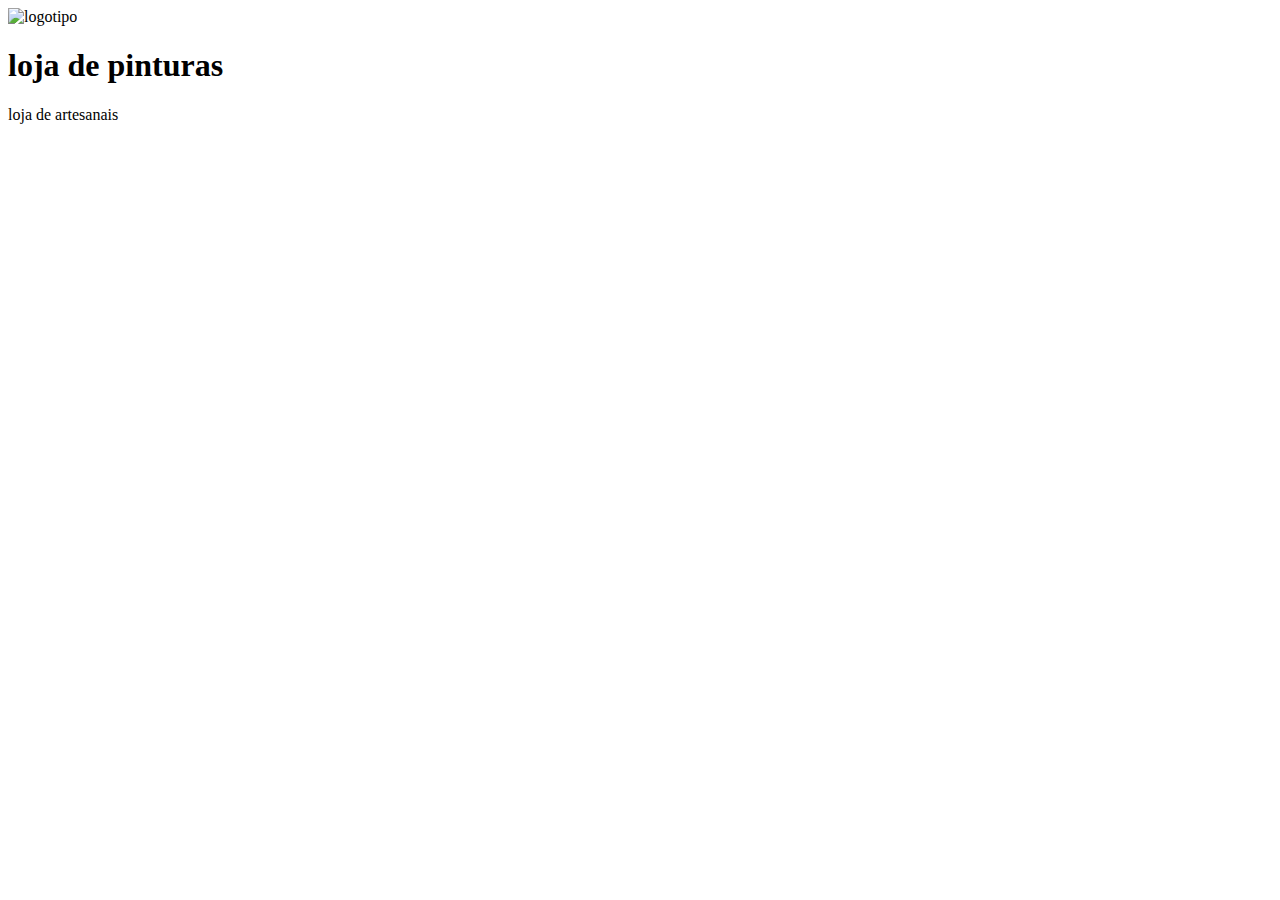
==== index.html @ b2113d5f "Add files via upload" ====
<!DOCTYPE html>
<html>
    <header>
        <head>
            <title>painting jux</title>
            <img src="brabuleta.jpeg" alt="logotipo">
        
        </head>
         <body>
            <h1>loja de pinturas</h1>
            <p>loja de artesanais</p>

         </body>
    </header>
</html>
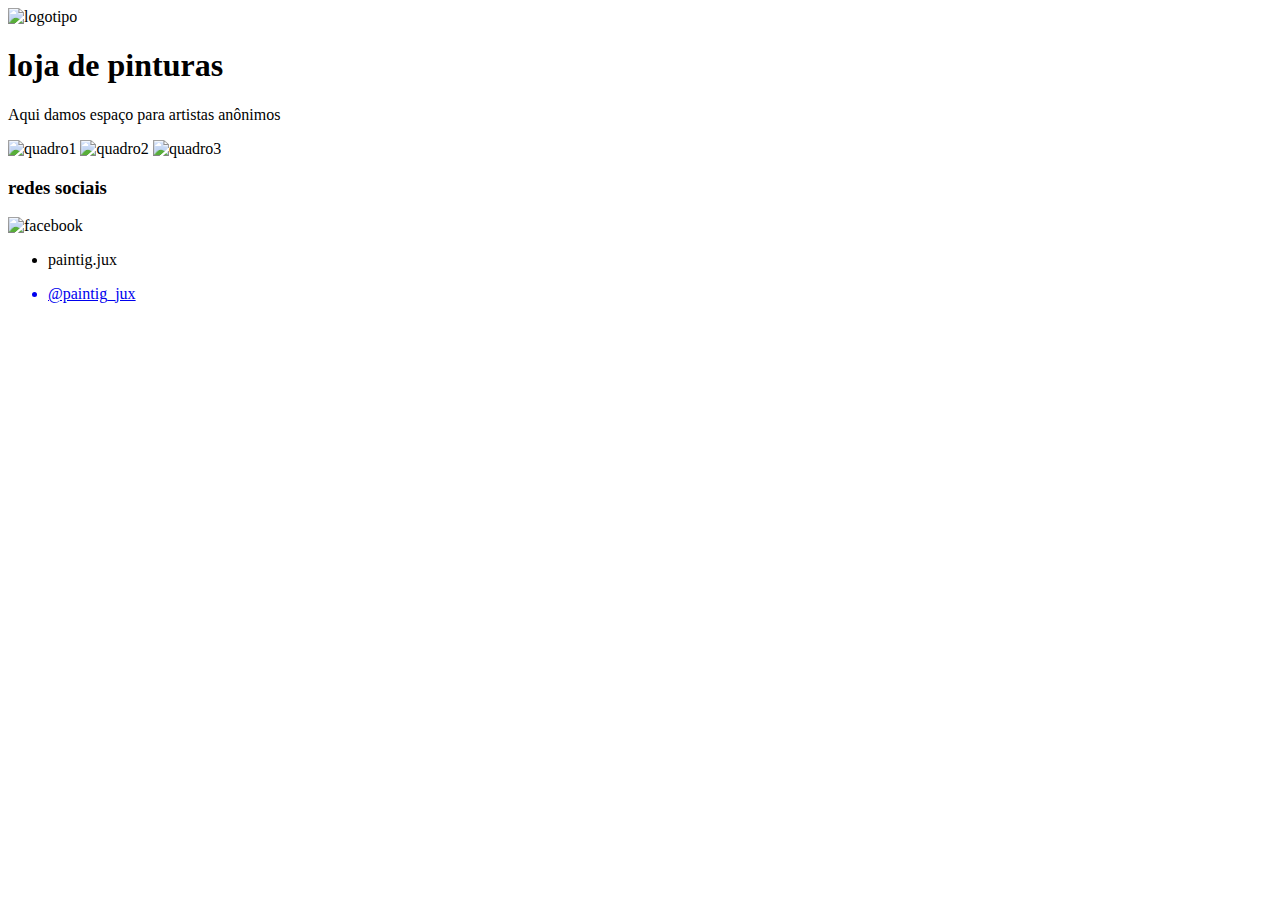
==== commit 72b9d29f: "Add files via upload" ====
--- a/index.html
+++ b/index.html
@@ -1,15 +1,34 @@
 <!DOCTYPE html>
+<html lang="pt-br">
 <html>
-    <header>
-        <head>
+   <header>
+         <head>
+            <meta charset="utf-8">
+            <link rel="stylessheet" href="style.css">
             <title>painting jux</title>
-            <img src="brabuleta.jpeg" alt="logotipo">
+            <img src="brabuleta.jpeg" alt="logotipo" class="brabuleta">
         
         </head>
          <body>
             <h1>loja de pinturas</h1>
-            <p>loja de artesanais</p>
+            <p>Aqui damos espaço para artistas anônimos</p>
 
          </body>
+         <main>
+            <img src="pintura1.jpg" alt="quadro1" class="girassol">
+            <img src="quadro.jpg" alt="quadro2" class="quadrinhos">
+            <img src="quadro2.jpg" alt="quadro3" class="paisagem">
+         </main>
+         <footer>
+            <h3>redes sociais </h3>
+               <img src="img/facebook.png" alt="facebook" class="face">
+               <ul>
+                    <li>paintig.jux</li>
+               </ul>
+            <a href="http:/www.instagram.com" target="instagram" >
+                <ul>
+                    <li>@paintig_jux</li>
+                </ul>
+         </footer>
     </header>
 </html>--- a/style.css
+++ b/style.css
@@ -0,0 +1,36 @@
+h1{
+    text-align: center;
+}
+
+p{
+    text-align: center;
+}
+h1{
+    background-color: cornflowerblue;
+}
+footer{
+    background-color:azure;
+
+}
+.brabuleta{ 
+    width: 300px;
+}
+h3{background-color: white;
+
+}
+H1{font-family: 'Courier New', Courier, monospace;
+
+}
+.girassol{border-radius: 3px;
+     border: black
+
+}
+.quadrinhos{border-radius: 3px;
+    border: black;
+
+}
+.paisagem{border-radius: 3px;
+    border: black;
+
+}
+
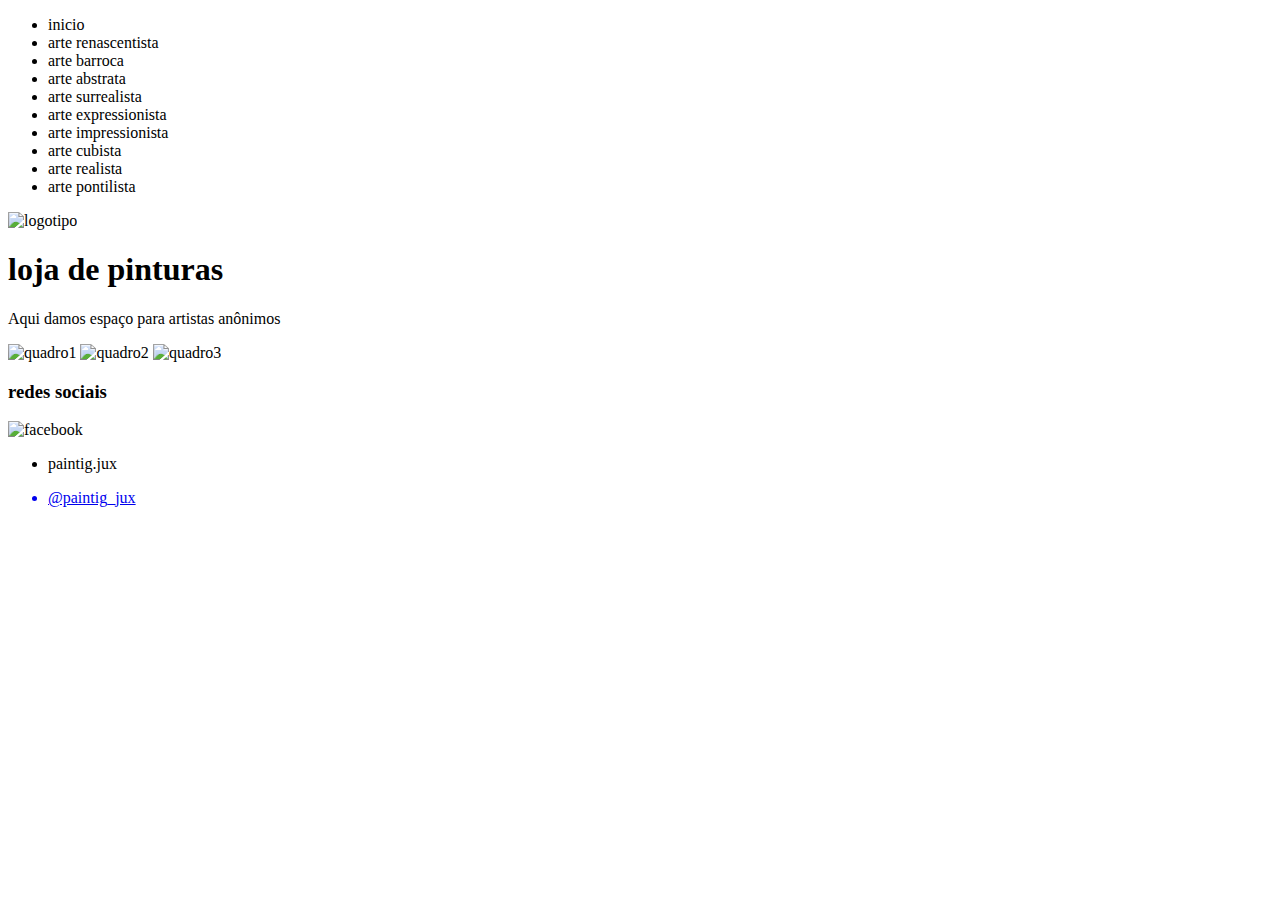
==== commit 290ca507: "Add files via upload" ====
--- a/index.html
+++ b/index.html
@@ -2,11 +2,25 @@
 <html lang="pt-br">
 <html>
    <header>
+      <aside>
+         <ul>
+            <li>inicio</li>
+            <li>arte renascentista </li>
+            <li>arte barroca </li>
+            <li>arte abstrata </li>
+            <li>arte surrealista </li>
+            <li>arte expressionista </li>
+            <li>arte impressionista</li>
+            <li>arte cubista </li>
+            <li> arte realista </li>
+            <li> arte pontilista </li>
+         </ul>
+      </aside>
          <head>
             <meta charset="utf-8">
             <link rel="stylessheet" href="style.css">
             <title>painting jux</title>
-            <img src="brabuleta.jpeg" alt="logotipo" class="brabuleta">
+            <img src="arte.jpeg" alt="logotipo" class="logo">
         
         </head>
          <body>
@@ -15,9 +29,9 @@
 
          </body>
          <main>
-            <img src="pintura1.jpg" alt="quadro1" class="girassol">
-            <img src="quadro.jpg" alt="quadro2" class="quadrinhos">
-            <img src="quadro2.jpg" alt="quadro3" class="paisagem">
+            <img src="quadro1.jpg" alt="quadro1" class="pintura1">
+            <img src="quadro2.jpg" alt="quadro2" class="pintura2">
+            <img src="quadro3.jpg" alt="quadro3" class="pintura3">
          </main>
          <footer>
             <h3>redes sociais </h3>
--- a/style.css
+++ b/style.css
@@ -10,27 +10,65 @@
 }
 footer{
     background-color:azure;
-
 }
-.brabuleta{ 
+.logo{ 
     width: 300px;
 }
-h3{background-color: white;
+h3{
+    background-color: white;
+}
+H1{
+    font-family: 'Courier New', Courier, monospace;
+}
+.pintura1{
+     border-radius: 3px;
+     border: pink;
+}
+.pintura2{
+    border-radius: 3px;
+    border:pink;
+}
+.pintura3{
+    border-radius: 3px;
+    border:pink;
+}
+body{
+    aside-grid{
+        grid-template-areas: 
+        cabeça,cabeça,cabeça,
+        secundaria,principal,principal,
+        radape,rodape,rodape;
+    }
 
+header{
+    grid-area: 300px;
 }
-H1{font-family: 'Courier New', Courier, monospace;
-
+main{
+    grid-area: 400px;
 }
-.girassol{border-radius: 3px;
-     border: black
-
+footer{
+    grid-area: 200px;
 }
-.quadrinhos{border-radius: 3px;
-    border: black;
-
+grid-template-columns: 100px;
+grid-template-rows: 100px;
+gap: 3px;;
 }
-.paisagem{border-radius: 3px;
-    border: black;
-
+@media only screen and (max-width:600px) {
+ body
+  grid-template-areas:
+   "cabeça"
+   "aside"
+   "main"
+   "footer";
+   grid-template-columns: auto ;
+   grid-template-rows: auto auto auto auto ;
 }
-
+header{
+position: relative;
+height: 0%;
+}
+.logo{
+    position: absolute;
+    right: 40%;
+    top: 20%;
+}